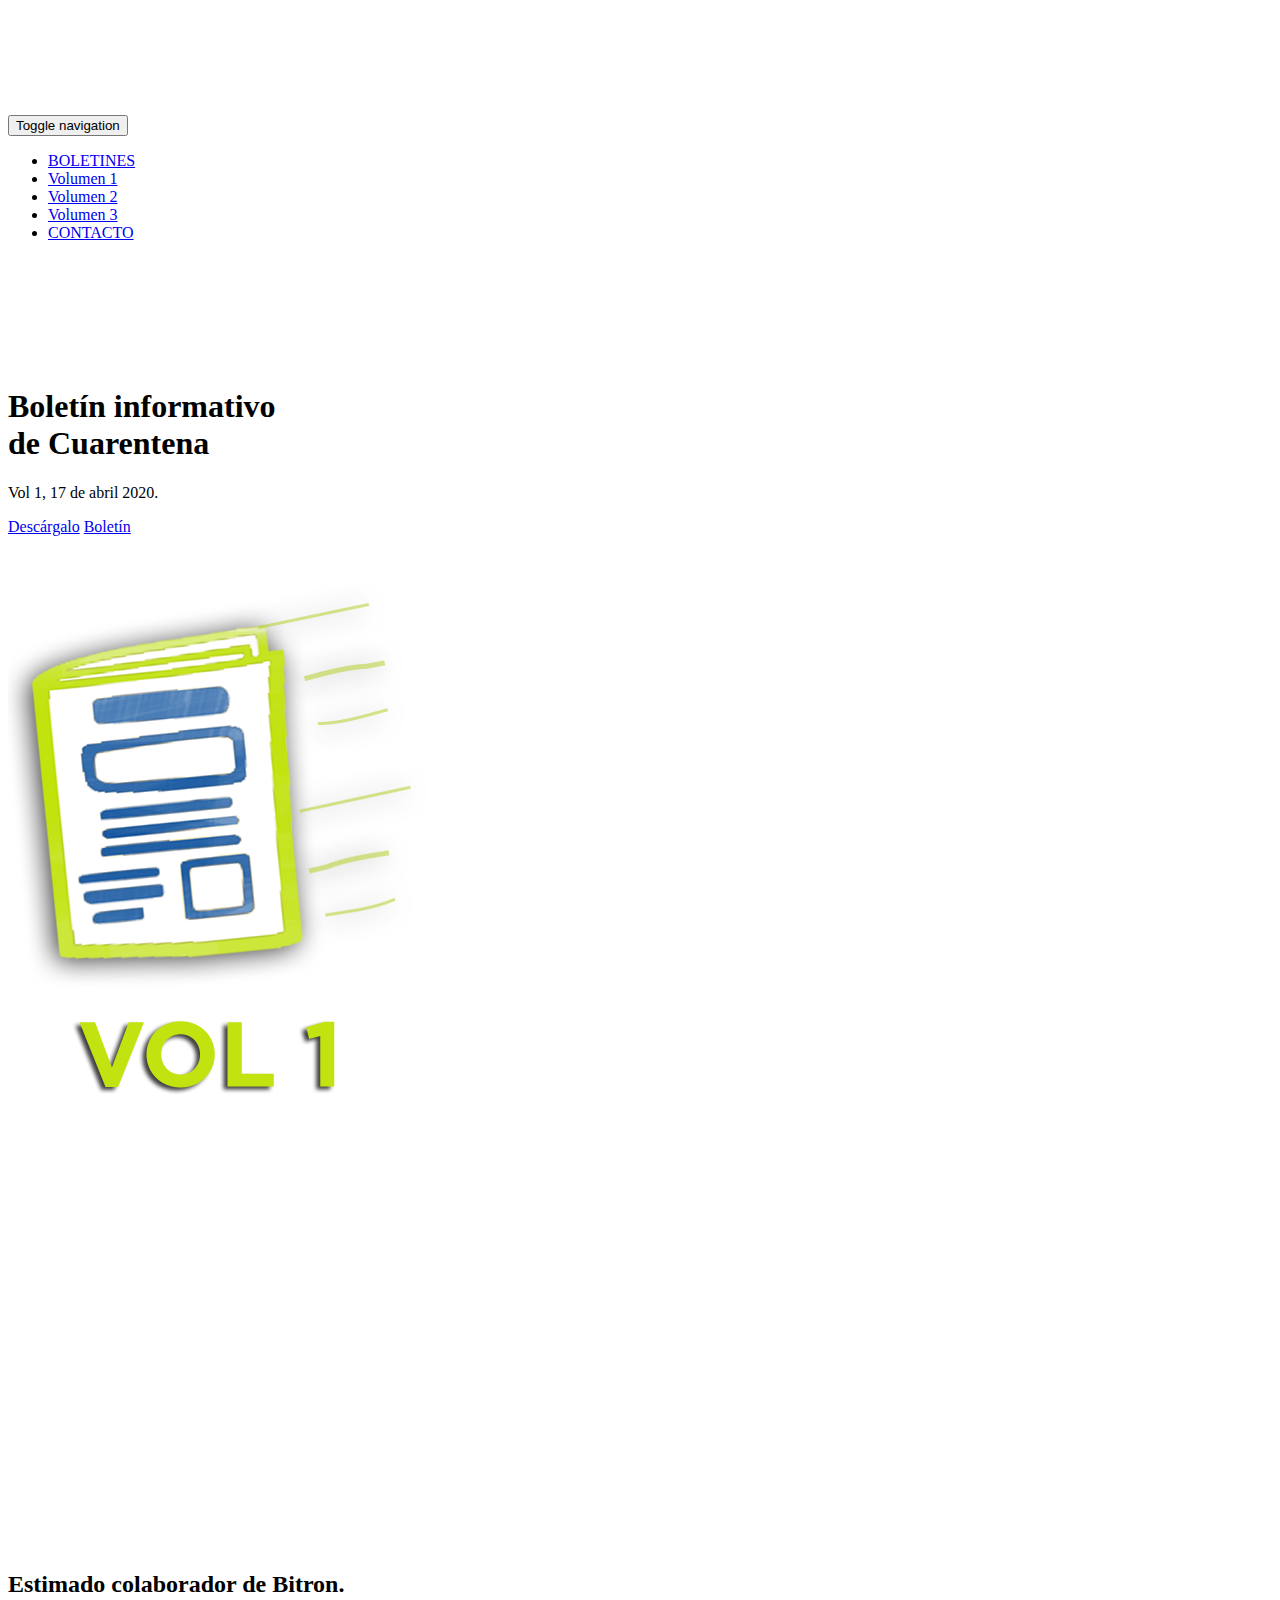
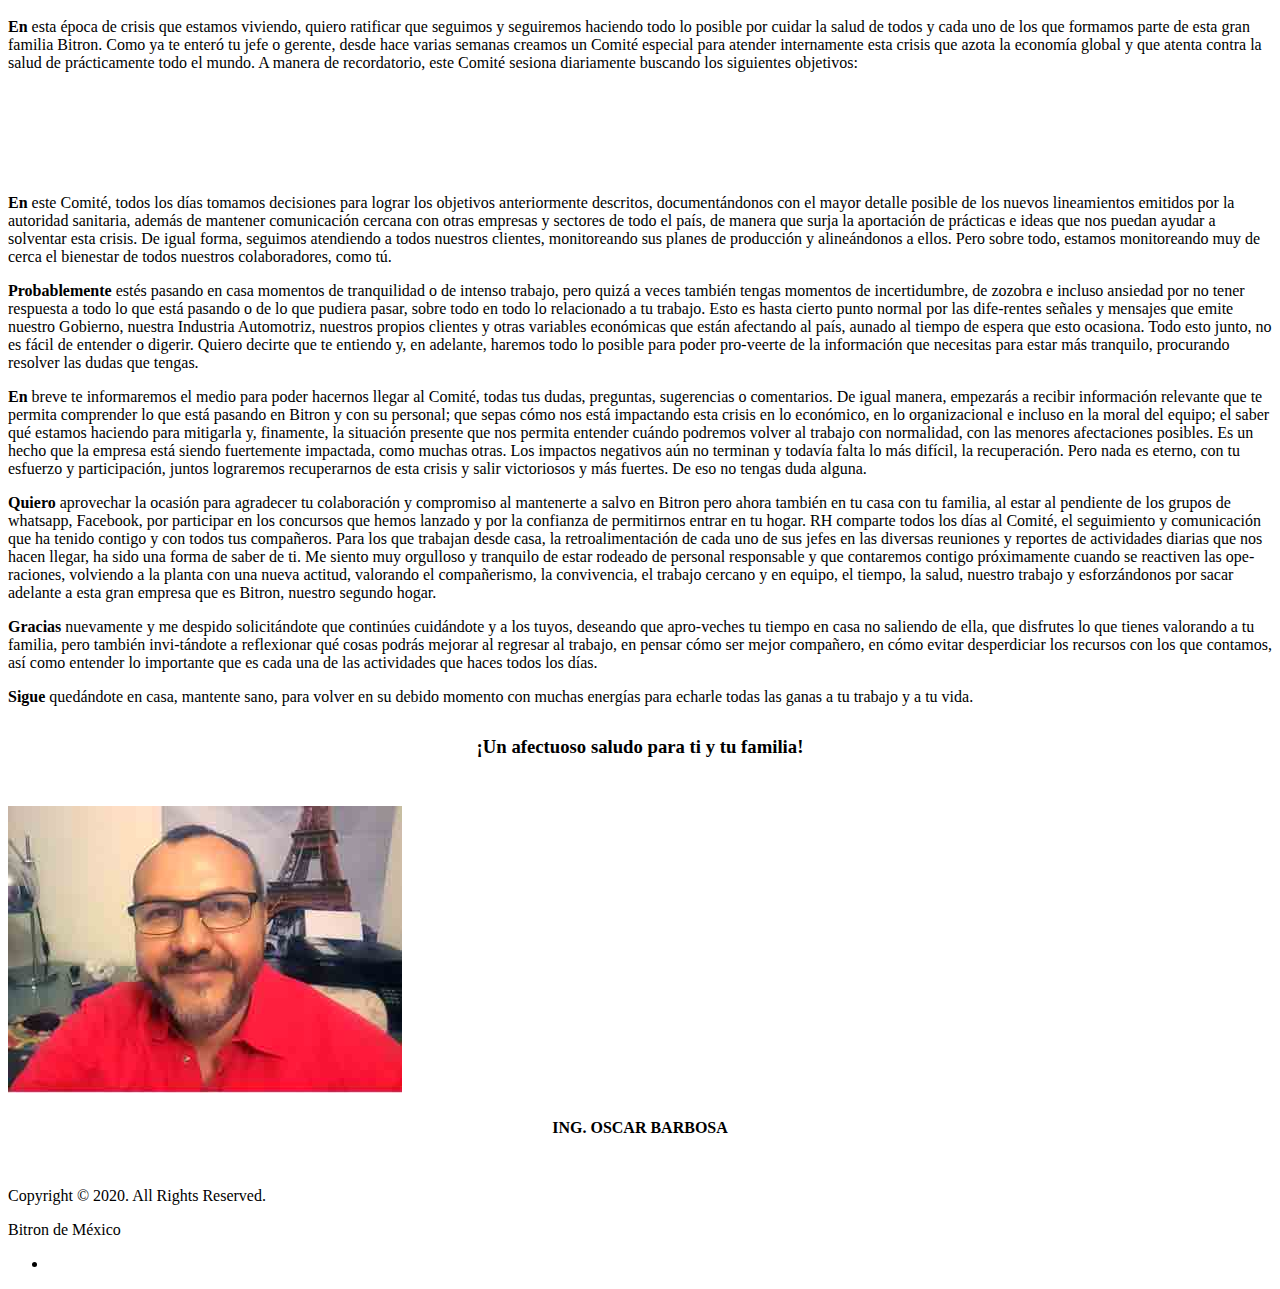
==== vol1.html @ 202e5766 "Add files via upload" ====
<!DOCTYPE html>
<html lang="en">

<head>
    <meta charset="utf-8">
    <meta http-equiv="X-UA-Compatible" content="IE=edge">
    <meta name="viewport" content="width=device-width, initial-scale=1">
    <title>Boletín | Volumen 1 | Bitron de México</title>
    <!-- Google Font -->
    <link href='https://fonts.googleapis.com/css?family=Raleway:500,600,700,800,900,400,300' rel='stylesheet' type='text/css'>

    <link href='https://fonts.googleapis.com/css?family=Source+Sans+Pro:300,400,600,700,900,300italic,400italic' rel='stylesheet' type='text/css'>
    <!-- Bootstrap -->
    <link href="css/bootstrap.min.css" rel="stylesheet">

    <!-- Owl Carousel Assets -->
    <link href="css/owl.carousel.css" rel="stylesheet">
    <link href="css/owl.theme.css" rel="stylesheet">


    <!-- Pixeden Icon Font -->
    <link rel="stylesheet" href="css/Pe-icon-7-stroke.css">

    <!-- Font Awesome -->
    <link href="css/font-awesome.min.css" rel="stylesheet">


    <!-- PrettyPhoto -->
    <link href="css/prettyPhoto.css" rel="stylesheet">
    
    <!-- Favicon -->
    <link rel="shortcut icon" type="image/x-icon" href="favicon.ico" />

    <!-- Style -->
    <link href="css/style.css" rel="stylesheet">

    <link href="css/animate.css" rel="stylesheet">
    <!-- Responsive CSS -->
    <link href="css/responsive.css" rel="stylesheet">
    
</head>

<body>
    <!-- PRELOADER -->
    <div class="spn_hol">
        <div class="spinner">
            <div class="bounce1"></div>
            <div class="bounce2"></div>
            <div class="bounce3"></div>
        </div>
    </div>

 <!-- END PRELOADER -->

 <!-- =========================
     NAVEGACIÓN
============================== -->
    <section class="header parallax home-parallax page" id="HOME">
        <h2></h2>
        <div class="section_overlay">
            <nav class="navbar navbar-default navbar-fixed-top" role="navigation">
                <div class="container">
                    <div class="navbar-header">
                        <button type="button" class="navbar-toggle collapsed" data-toggle="collapse" data-target="#bs-example-navbar-collapse-1">
                            <span class="sr-only">Toggle navigation</span>
                            <span class="icon-bar"></span>
                            <span class="icon-bar"></span>
                            <span class="icon-bar"></span>
                        </button>
                        <a class="navbar-brand" href="#">
                            <img src="images/logo.png" alt="Logo">
                        </a>
                    </div>
                    <div class="collapse navbar-collapse" id="bs-example-navbar-collapse-1">
                        <ul class="nav navbar-nav navbar-right">
                            <!-- NAV -->
                            <li><a href="index.html">BOLETINES</a> </li>
                            <li><a href="vol1.html">Volumen 1 </a> </li>
                            <li><a href="vol2.html">Volumen 2</a></li>
                            <li><a href="vol3.html">Volumen 3</a></li>
                            <li><a href="#CONTACT">CONTACTO</a></li>
                        </ul>
                    </div>
                    <!-- /.navbar-collapse -->
                </div>
                <!-- /.container- -->
            </nav>

            <div class="container home-container">
                <div class="row">
                    <div class="col-md-12">
                        <div class="logo text-center">
                                <!-- LOGO -->
                            <img width="225" height="105" src="images/logo.png" alt="">
                        </div>
                    </div>
                </div>
                <div class="row">
                    <div class="col-md-6 col-sm-6">
                        <div class="home_text">
                            <h1>Boletín informativo <br>de Cuarentena</h1>
                              <p>Vol 1, 17 de abril 2020.</p>

                            <div class="download-btn">
                                <a class="btn home-btn wow fadeInLeft" href="doc/boletin_Vol_2.pdf" target="l_blank">Descárgalo</a>
                                <a class="tuor btn wow fadeInRight" href="#ABOUT">Boletín <i class="fa fa-angle-down"></i></a>
                            </div>
                        </div>
                    </div>
                    <div class="col-md-3 col-md-offset-1 col-sm-4">
                        <div class="home-iphone">
                            <img src="images/header_1.png" alt="">
                        </div>
                    </div>
                  
                </div>
            </div>
        </div>
    </section>

    <!-- END HEADER SECTION -->




 <!-- =========================
     CONTENIDO
============================== -->


    <section class="about page" id="ABOUT">
        <div class="container">
            <div class="row">
                <div class="col-md-10 col-md-offset-1">
                    <!-- ABOUT US SECTION TITLE-->
                    <div class="section_title">
                        <div class="aligConten wow fadeInLeft" data-wow-duration="1s" data-wow-delay=".5s">
                            <img src="images/letrero_vol1.png">
                        </div>
                    </div>
                </div>

            </div>
        </div>
        <div class="inner_about_area">
            <div class="container">
                <div class="row">
                    <div class="col-md-12">
                        <div class="textTitle wow fadeInLeft" data-wow-duration="1s" data-wow-delay=".5s">
                            <h1>Mensaje de nuestra dirección</h1>
                        </div>
                    </div>
                    <div class="textP" style="margin-bottom: 50px" >
                        <h2>Estimado colaborador de Bitron.</h2>
                        <p><b>En</b> esta época de crisis que estamos viviendo, quiero ratificar que seguimos y seguiremos haciendo todo lo posible por cuidar la salud de todos y cada uno de los que formamos parte de esta gran familia Bitron. Como ya te enteró tu jefe o gerente, desde hace varias semanas creamos un Comité especial para atender internamente esta crisis que azota la economía global y que atenta contra la salud de prácticamente todo el mundo. A manera de recordatorio, este Comité sesiona diariamente buscando los siguientes objetivos:</p>
                        <div class="liText Back wow fadeInRight" data-wow-duration="1s" data-wow-delay=".5s">
                          <ul >
                            <li>1) Asegurar la integridad y la salud de todos quienes formamos Bitron.</li>
                            <li>2) Garantizar la continuidad de la fuente de empleo de todos, minimizando los impactos negativos de esta situación generada por el COVID-19.</li>
                            <li>3) Cumplir con la normatividad aplicable, siguiendo las medidas y recomendaciones que dicta el Gobierno de México.</li>
                            <li>4) Satisfacer las necesidades y requerimientos de nuestros clientes, a quienes debemos cuidar para asegurar el negocio durante y después de este periodo de crisis ocasionado por la pandemia.</li>
                            <li>5) Medir el impacto financiero que esta crisis ocasiona, para tomar las decisiones de adecuación pertinentes.</li>
                         </ul>
                        </div>
                        <p><b>En</b> este Comité, todos los días tomamos decisiones para lograr los objetivos anteriormente descritos, documentándonos con el mayor detalle posible de los nuevos lineamientos emitidos por la autoridad sanitaria, además de mantener comunicación cercana con otras empresas y sectores de todo el país, de manera que surja la aportación de prácticas e ideas que nos puedan ayudar a solventar esta crisis. De igual forma, seguimos atendiendo a todos nuestros clientes, monitoreando sus planes de producción y alineándonos a ellos. Pero sobre todo, estamos monitoreando muy de cerca el bienestar de todos nuestros colaboradores, como tú.</p>
                        <p><b>Probablemente</b> estés pasando en casa momentos de tranquilidad o de intenso trabajo, pero quizá a veces también tengas momentos de incertidumbre, de zozobra e incluso ansiedad por no tener respuesta a todo lo que está pasando o de lo que pudiera pasar, sobre todo en todo lo relacionado a tu trabajo. Esto es hasta cierto punto normal por las dife-rentes señales y mensajes que emite nuestro Gobierno, nuestra Industria Automotriz, nuestros propios clientes y otras variables económicas que están afectando al país, aunado al tiempo de espera que esto ocasiona. Todo esto junto, no es fácil de entender o digerir. Quiero decirte que te entiendo y, en adelante, haremos todo lo posible para poder pro-veerte de la información que necesitas para estar más tranquilo, procurando resolver las dudas que tengas.</p>
                        <p><b>En</b> breve te informaremos el medio para poder hacernos llegar al Comité, todas tus dudas, preguntas, sugerencias o comentarios. De igual manera, empezarás a recibir información relevante que te permita comprender lo que está pasando en Bitron y con su personal; que sepas cómo nos está impactando esta crisis en lo económico, en lo organizacional e incluso en la moral del equipo; el saber qué estamos haciendo para mitigarla y, finamente, la situación presente que nos permita entender cuándo podremos volver al trabajo con normalidad, con las menores afectaciones posibles. Es un hecho que la empresa está siendo fuertemente impactada, como muchas otras. Los impactos negativos aún no terminan y todavía falta lo más difícil, la recuperación. Pero nada es eterno, con tu esfuerzo y participación, juntos lograremos recuperarnos de esta crisis y salir victoriosos y más fuertes. De eso no tengas duda alguna.</p>
                        <p><b>Quiero</b> aprovechar la ocasión para agradecer tu colaboración y compromiso al mantenerte a salvo en Bitron pero ahora también en tu casa con tu familia, al estar al pendiente de los grupos de whatsapp, Facebook, por participar en los concursos que hemos lanzado y por la confianza de permitirnos entrar en tu hogar. RH comparte todos los días al Comité, el seguimiento y comunicación que ha tenido contigo y con todos tus compañeros. Para los que trabajan desde casa, la retroalimentación de cada uno de sus jefes en las diversas reuniones y reportes de actividades diarias que nos hacen llegar, ha sido una forma de saber de ti. Me siento muy orgulloso y tranquilo de estar rodeado de personal responsable y que contaremos contigo próximamente cuando se reactiven las ope-raciones, volviendo a la planta con una nueva actitud, valorando el compañerismo, la convivencia, el trabajo cercano y en equipo, el tiempo, la salud, nuestro trabajo y esforzándonos por sacar adelante a esta gran empresa que es Bitron, nuestro segundo hogar.</p>
                        <p><b>Gracias</b> nuevamente y me despido solicitándote que continúes cuidándote y a los tuyos, deseando que apro-veches tu tiempo en casa no saliendo de ella, que disfrutes lo que tienes valorando a tu familia, pero también invi-tándote a reflexionar qué cosas podrás mejorar al regresar al trabajo, en pensar cómo ser mejor compañero, en cómo evitar desperdiciar los recursos con los que contamos, así como entender lo importante que es cada una de las actividades que haces todos los días.</p>
                        <p><b>Sigue</b> quedándote en casa, mantente sano, para volver en su debido momento con muchas energías para echarle todas las ganas a tu trabajo y a tu vida.</p>
                        <h3 style="text-align: center;margin-top: 30px">¡Un afectuoso saludo para ti y tu familia!</h3>
                        <img style="margin-top: 30px" src="images/oscar.jpg">
                        <h4 style="text-align: center;">ING. OSCAR BARBOSA</h4>
                    </div>


                 </div> <!---row--->

            </div>
        </div>

    </section>
    <!-- End CONTENIDO -->



<!-- =========================
     FOOTER 
============================== -->

    <section class="copyright">
        <h2></h2>
        <div class="container">
            <div class="row">
                <div class="col-md-6">
                    <div class="copy_right_text">
                    <!-- COPYRIGHT TEXT -->
                        <p>Copyright &copy; 2020. All Rights Reserved.</p>        
                        <p>Bitron de México</a></p>
                    </div>
                     
                </div>

                <div class="col-md-6">
                    <div class="social_icons">
                        <ul>
                          <li><a href="https://www.facebook.com/Bitrondemexico/" target="l_blank"><i class="fa fa-facebook"></i></a>
                                </li>
                           </ul>
                        </div>
                    <div class="scroll_top">
                        <a href="#HOME"><i class="fa fa-angle-up"></i></a>
                    </div>
                </div>
            </div>
        </div>
    </section>
    <!-- END FOOTER -->


<!-- =========================
     SCRIPTS 
============================== -->


    <script src="js/jquery.min.js"></script>
    <script src="js/bootstrap.min.js"></script>
    <script src="js/owl.carousel.js"></script>
    <script src="js/jquery.fitvids.js"></script>
    <script src="js/smoothscroll.js"></script>
    <script src="js/jquery.parallax-1.1.3.js"></script>
    <script src="js/jquery.prettyPhoto.js"></script>
    <script src="js/jquery.ajaxchimp.min.js"></script>
    <script src="js/jquery.ajaxchimp.langs.js"></script>
    <script src="js/wow.min.js"></script>
    <script src="js/waypoints.min.js"></script>
    <script src="js/jquery.counterup.min.js"></script>
    <script src="js/script.js"></script>


</body>
</html>
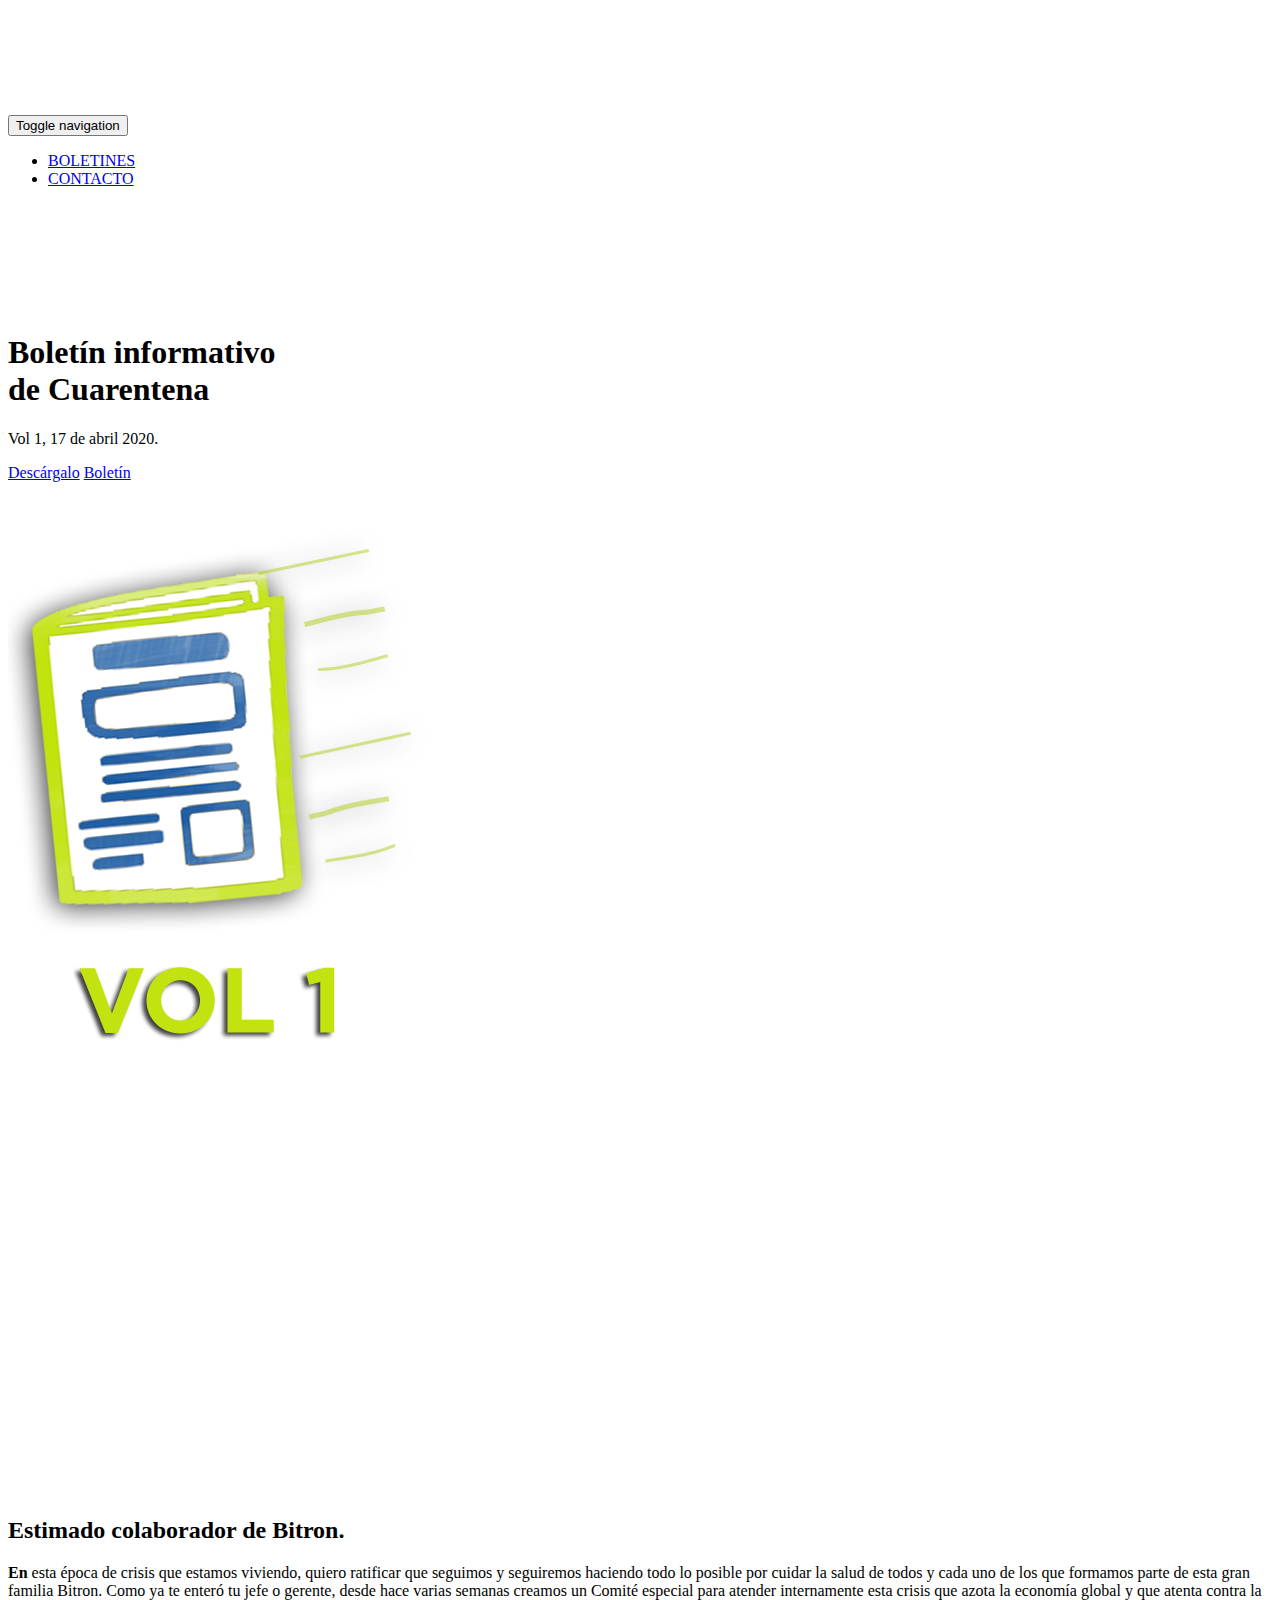
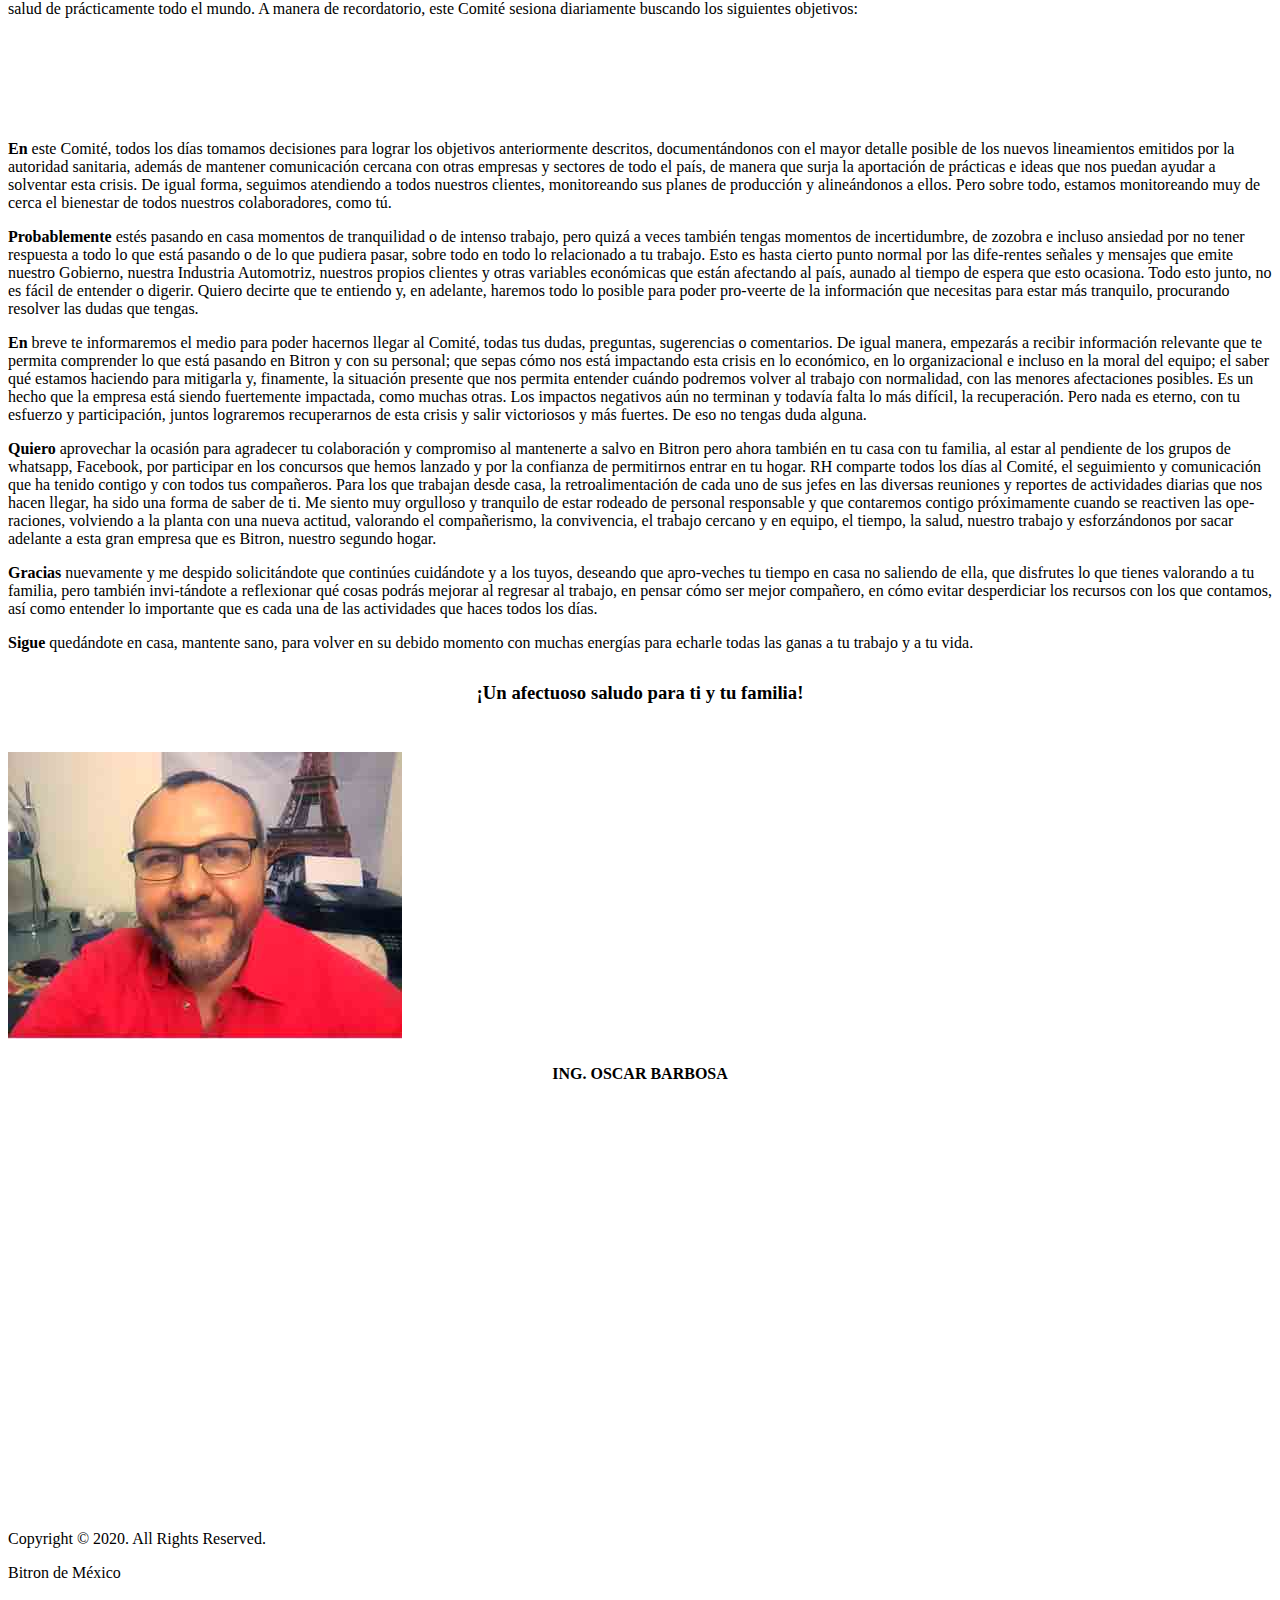
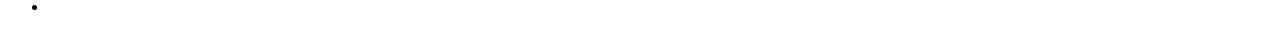
==== commit 7a769281: "Add files via upload" ====
--- a/vol1.html
+++ b/vol1.html
@@ -75,9 +75,6 @@
                         <ul class="nav navbar-nav navbar-right">
                             <!-- NAV -->
                             <li><a href="index.html">BOLETINES</a> </li>
-                            <li><a href="vol1.html">Volumen 1 </a> </li>
-                            <li><a href="vol2.html">Volumen 2</a></li>
-                            <li><a href="vol3.html">Volumen 3</a></li>
                             <li><a href="#CONTACT">CONTACTO</a></li>
                         </ul>
                     </div>
@@ -102,7 +99,7 @@
                               <p>Vol 1, 17 de abril 2020.</p>
 
                             <div class="download-btn">
-                                <a class="btn home-btn wow fadeInLeft" href="doc/boletin_Vol_2.pdf" target="l_blank">Descárgalo</a>
+                                <a class="btn home-btn wow fadeInLeft" href="images/comunicado.jpg" target="l_blank">Descárgalo</a>
                                 <a class="tuor btn wow fadeInRight" href="#ABOUT">Boletín <i class="fa fa-angle-down"></i></a>
                             </div>
                         </div>
@@ -169,7 +166,7 @@
                         <p><b>Gracias</b> nuevamente y me despido solicitándote que continúes cuidándote y a los tuyos, deseando que apro-veches tu tiempo en casa no saliendo de ella, que disfrutes lo que tienes valorando a tu familia, pero también invi-tándote a reflexionar qué cosas podrás mejorar al regresar al trabajo, en pensar cómo ser mejor compañero, en cómo evitar desperdiciar los recursos con los que contamos, así como entender lo importante que es cada una de las actividades que haces todos los días.</p>
                         <p><b>Sigue</b> quedándote en casa, mantente sano, para volver en su debido momento con muchas energías para echarle todas las ganas a tu trabajo y a tu vida.</p>
                         <h3 style="text-align: center;margin-top: 30px">¡Un afectuoso saludo para ti y tu familia!</h3>
-                        <img style="margin-top: 30px" src="images/oscar.jpg">
+                        <img class="img-responsive" style="margin-top: 30px" src="images/oscar.jpg">
                         <h4 style="text-align: center;">ING. OSCAR BARBOSA</h4>
                     </div>
 
@@ -181,6 +178,40 @@
 
     </section>
     <!-- End CONTENIDO -->
+
+    <!-- =========================
+     CONTACTO
+============================== -->
+    <section class="contact page" id="CONTACT">
+        <div class="section_overlay">
+            <div class="container">
+                <div class="col-md-10 col-md-offset-1 wow bounceIn">
+                    <!--  Title-->
+                    <div class="section_title" style="margin-top: 40px">
+                        <h2>Mándanos tus preguntas o comentarios</h2>
+                    </div>
+                    <div class="section_title">
+                        <h3>Escríbenos al siguiente correo: </h3>
+                        <h4 style="color: #fff;text-align: center;">nombrenombre@bitron.com.mx </h4>
+                    </div>
+                </div>
+            </div>
+
+            <div class="container">
+                <div class="row">
+                    <div class="col-md-12 wow bounceInLeft">
+                        <div class="social_icons">
+                            <ul>
+                                <li><img class="sizeImg" src="images/mail.png"></li>
+                            </ul>
+                        </div>
+                    </div>
+                </div>
+            </div>
+        </div>
+    </section>
+    <!-- END CONTACT -->
+
 
 
 
@@ -227,7 +258,6 @@
     <script src="js/bootstrap.min.js"></script>
     <script src="js/owl.carousel.js"></script>
     <script src="js/jquery.fitvids.js"></script>
-    <script src="js/smoothscroll.js"></script>
     <script src="js/jquery.parallax-1.1.3.js"></script>
     <script src="js/jquery.prettyPhoto.js"></script>
     <script src="js/jquery.ajaxchimp.min.js"></script>
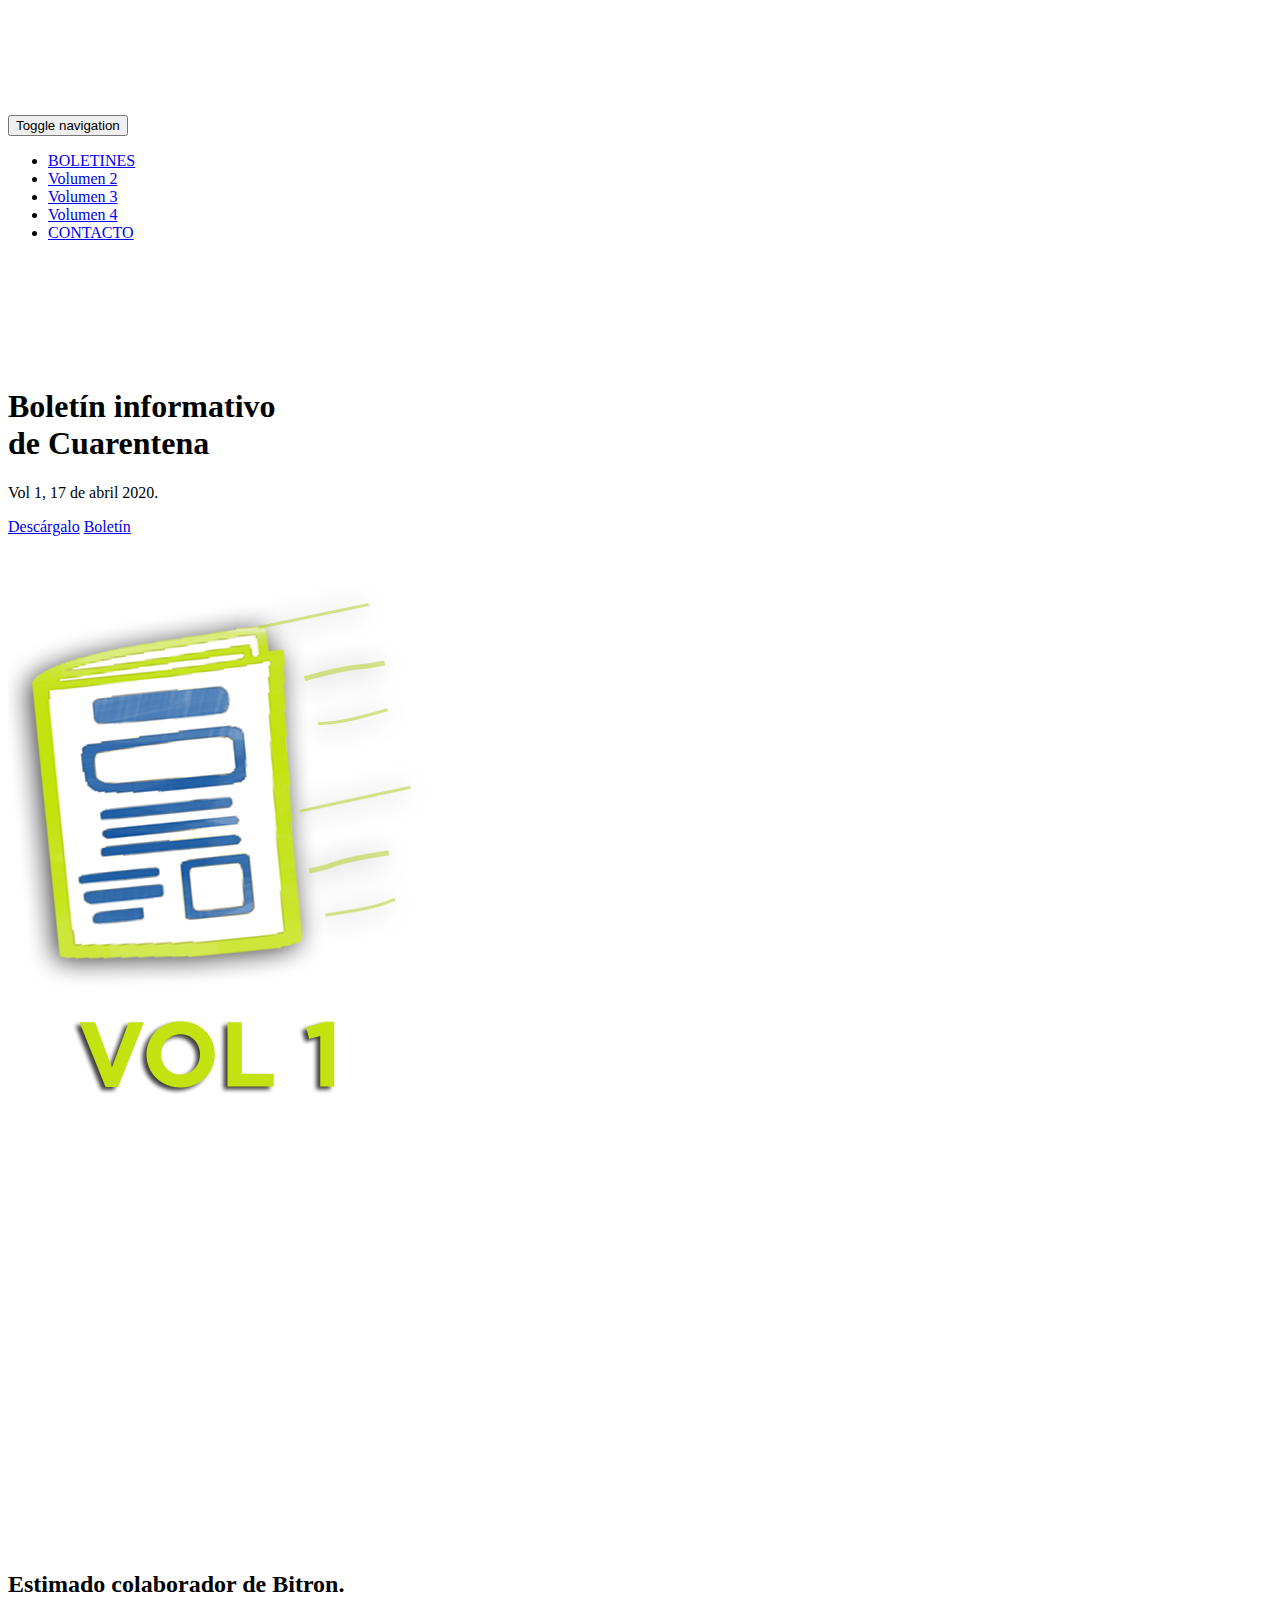
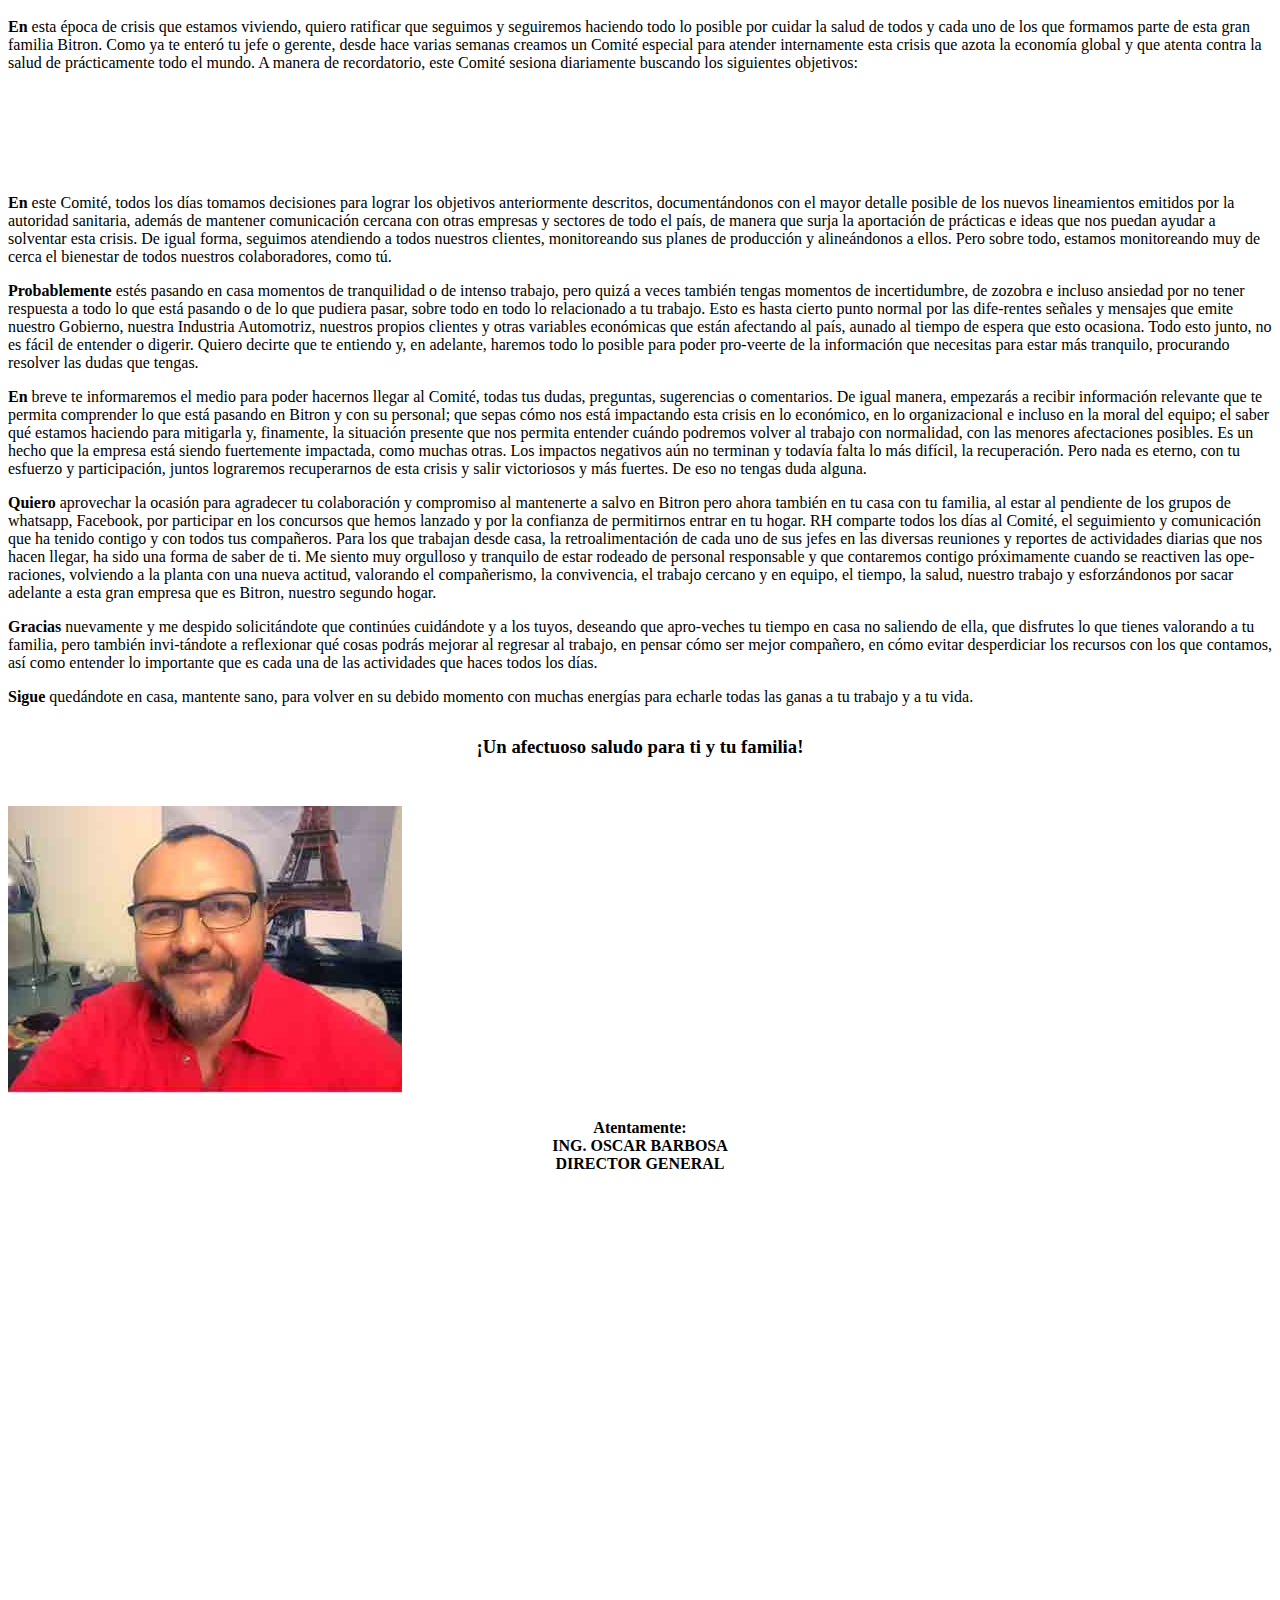
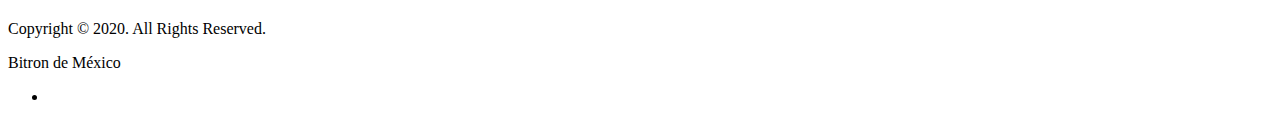
==== commit d14f80c2: "Add files via upload" ====
--- a/vol1.html
+++ b/vol1.html
@@ -75,6 +75,9 @@
                         <ul class="nav navbar-nav navbar-right">
                             <!-- NAV -->
                             <li><a href="index.html">BOLETINES</a> </li>
+                            <li><a href="vol2.html">Volumen 2 </a> </li>
+                            <li><a href="vol3.html">Volumen 3</a></li>
+                            <li><a href="vol4.html">Volumen 4</a></li>
                             <li><a href="#CONTACT">CONTACTO</a></li>
                         </ul>
                     </div>
@@ -167,7 +170,7 @@
                         <p><b>Sigue</b> quedándote en casa, mantente sano, para volver en su debido momento con muchas energías para echarle todas las ganas a tu trabajo y a tu vida.</p>
                         <h3 style="text-align: center;margin-top: 30px">¡Un afectuoso saludo para ti y tu familia!</h3>
                         <img class="img-responsive" style="margin-top: 30px" src="images/oscar.jpg">
-                        <h4 style="text-align: center;">ING. OSCAR BARBOSA</h4>
+                        <h4 style="text-align: center;">Atentamente:<br> ING. OSCAR BARBOSA<br>DIRECTOR GENERAL</h4>
                     </div>
 
 
@@ -192,7 +195,7 @@
                     </div>
                     <div class="section_title">
                         <h3>Escríbenos al siguiente correo: </h3>
-                        <h4 style="color: #fff;text-align: center;">nombrenombre@bitron.com.mx </h4>
+                        <h4 style="color: #fff;text-align: center;">Abigail.avendano@bitron.com.mx </h4>
                     </div>
                 </div>
             </div>
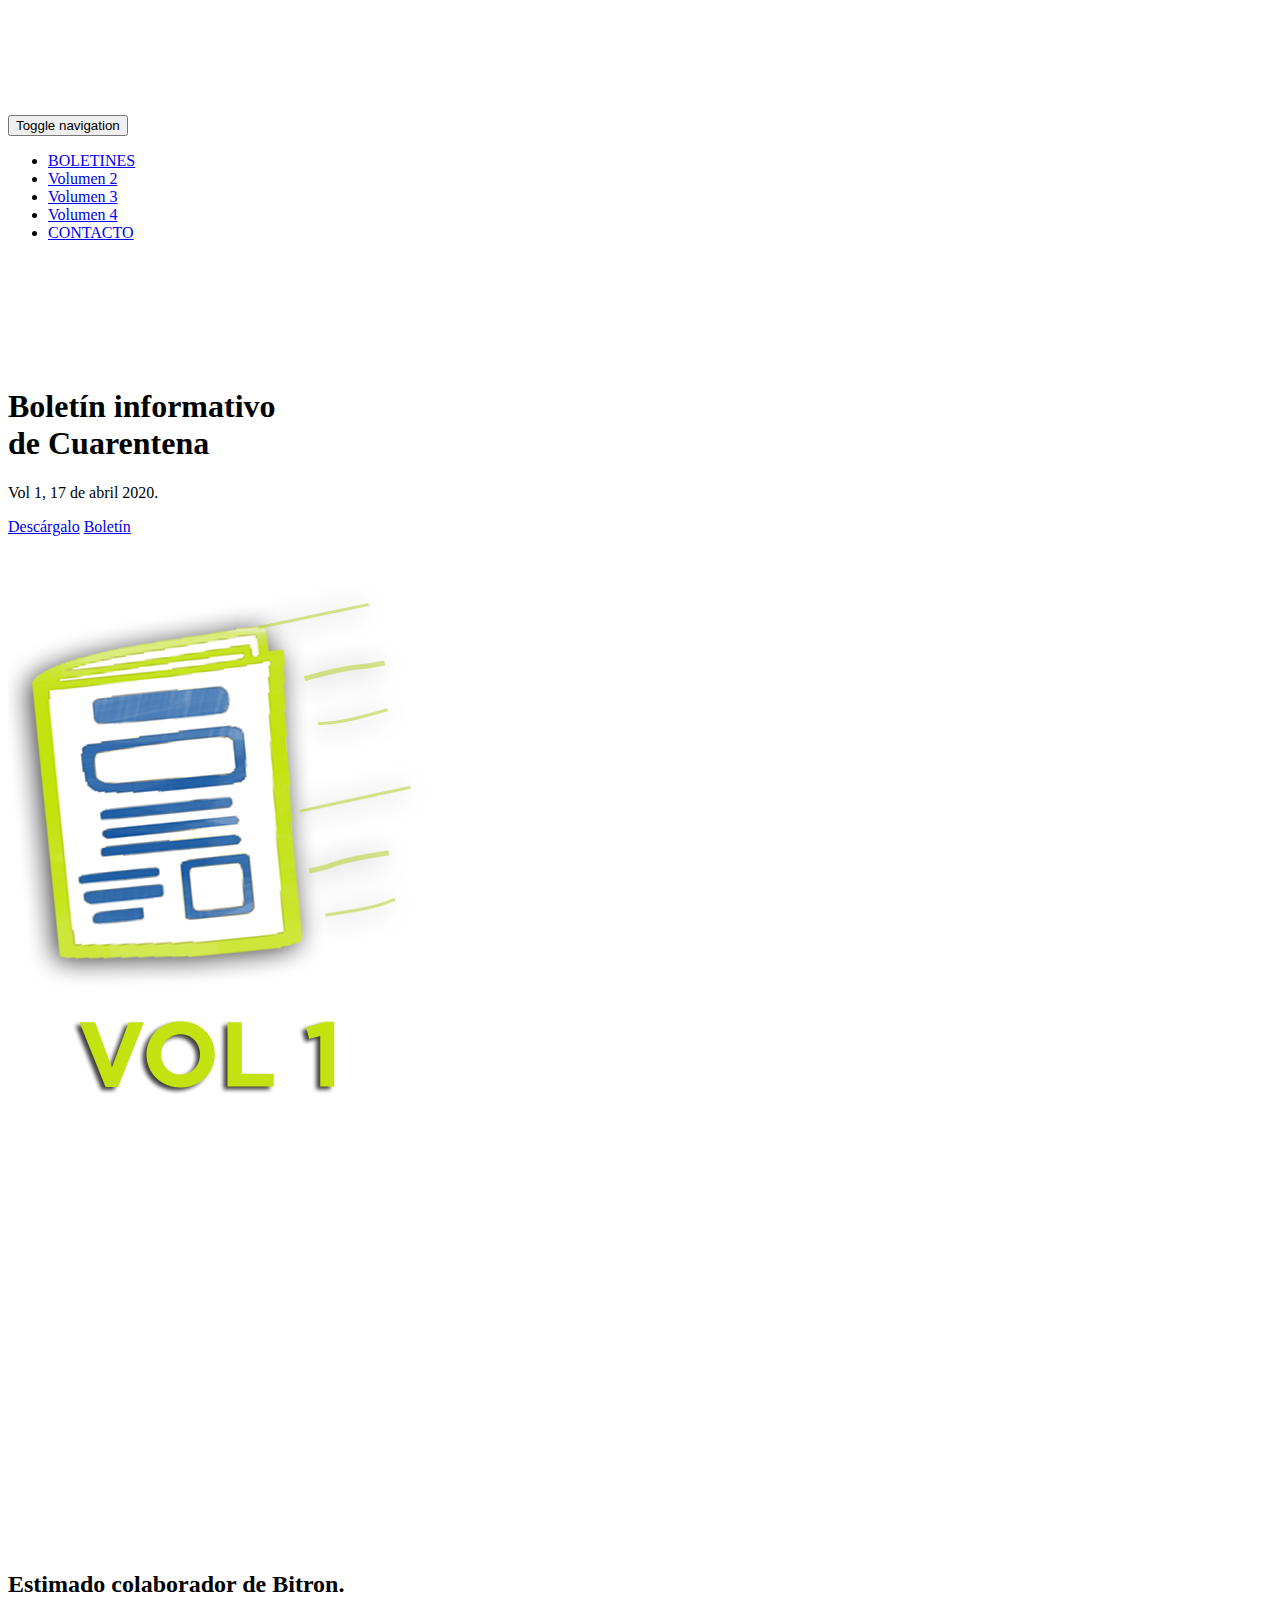
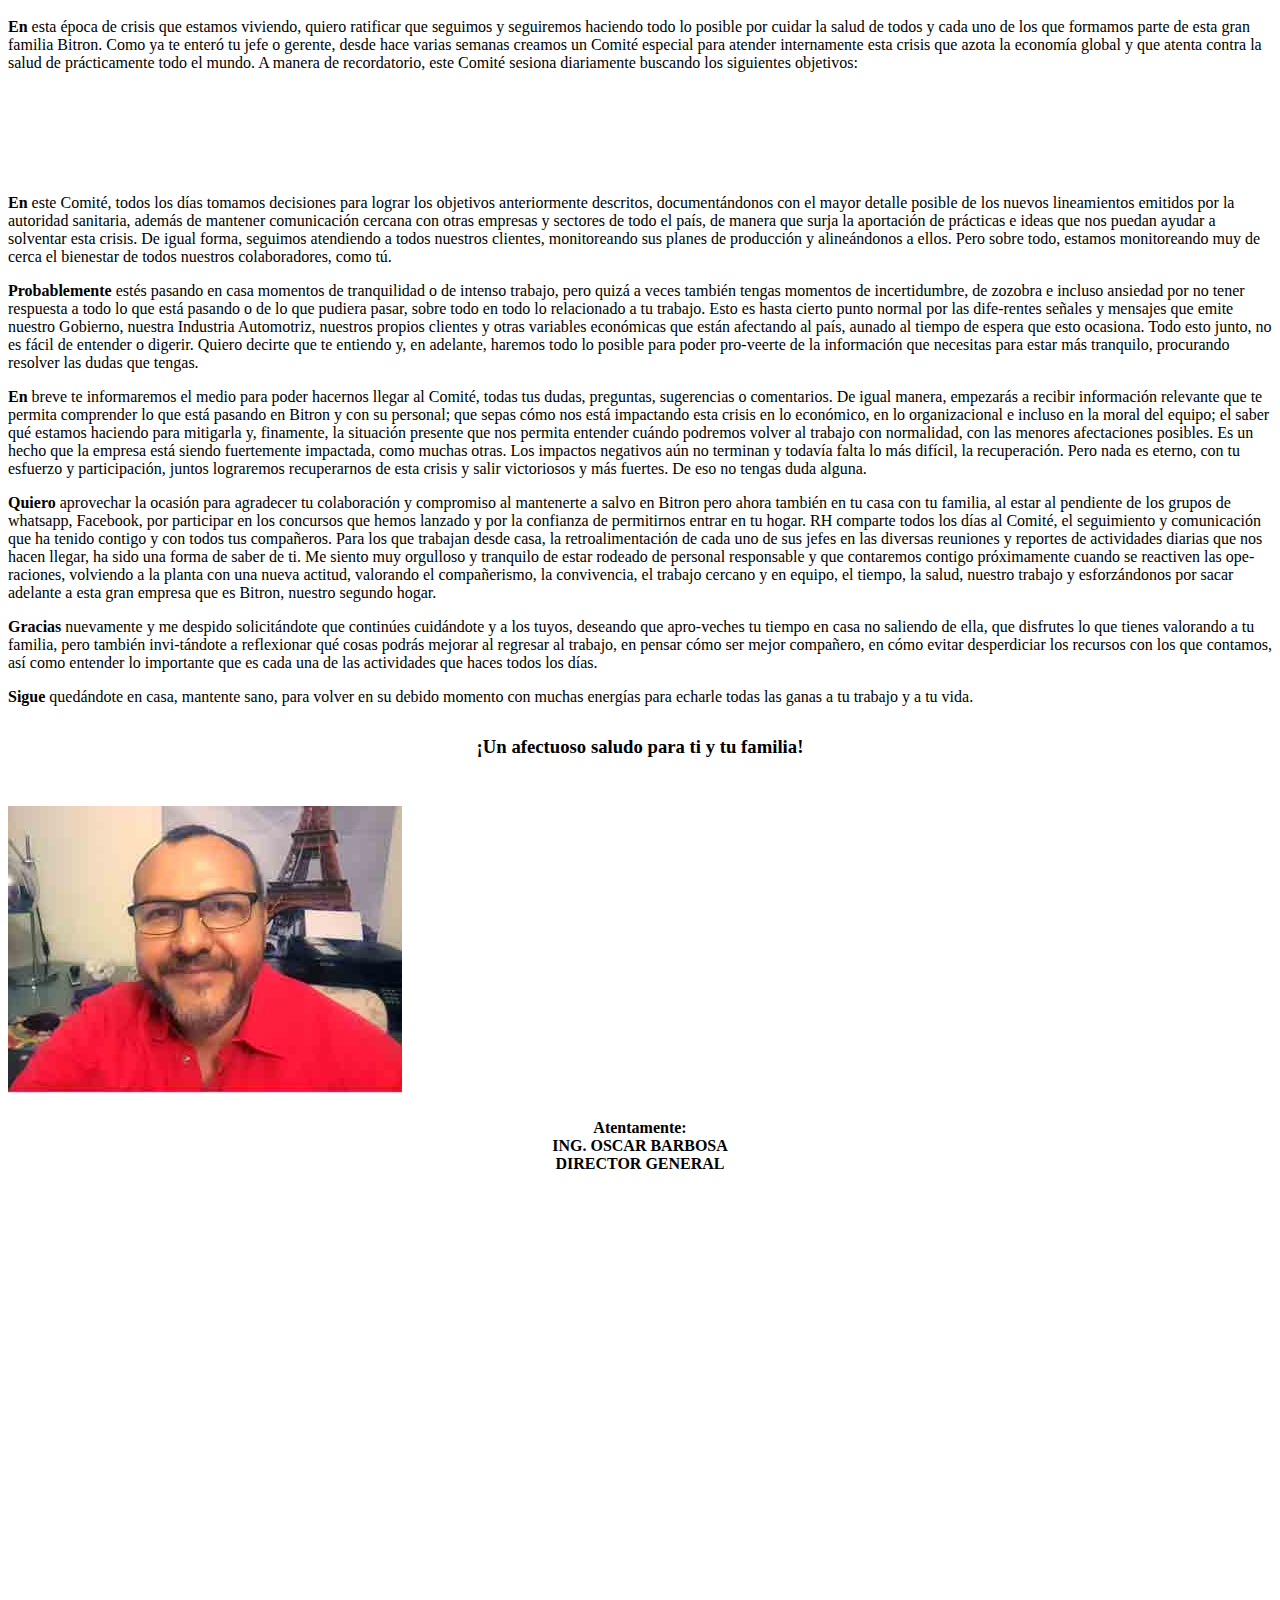
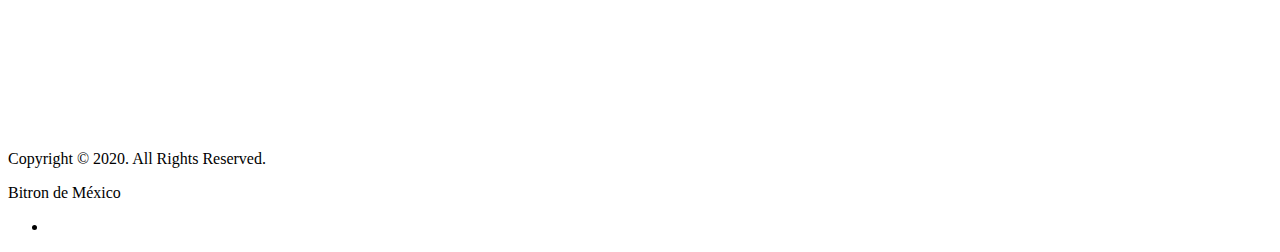
==== commit 5e4556f0: "Add files via upload" ====
--- a/vol1.html
+++ b/vol1.html
@@ -194,8 +194,8 @@
                         <h2>Mándanos tus preguntas o comentarios</h2>
                     </div>
                     <div class="section_title">
-                        <h3>Escríbenos al siguiente correo: </h3>
-                        <h4 style="color: #fff;text-align: center;">Abigail.avendano@bitron.com.mx </h4>
+                        <h3>Escríbenos por WhatsApp al: </h3>
+                        <h4 style="color: #fff;text-align: center; font-size: 50px">442 394 0657 </h4>
                     </div>
                 </div>
             </div>
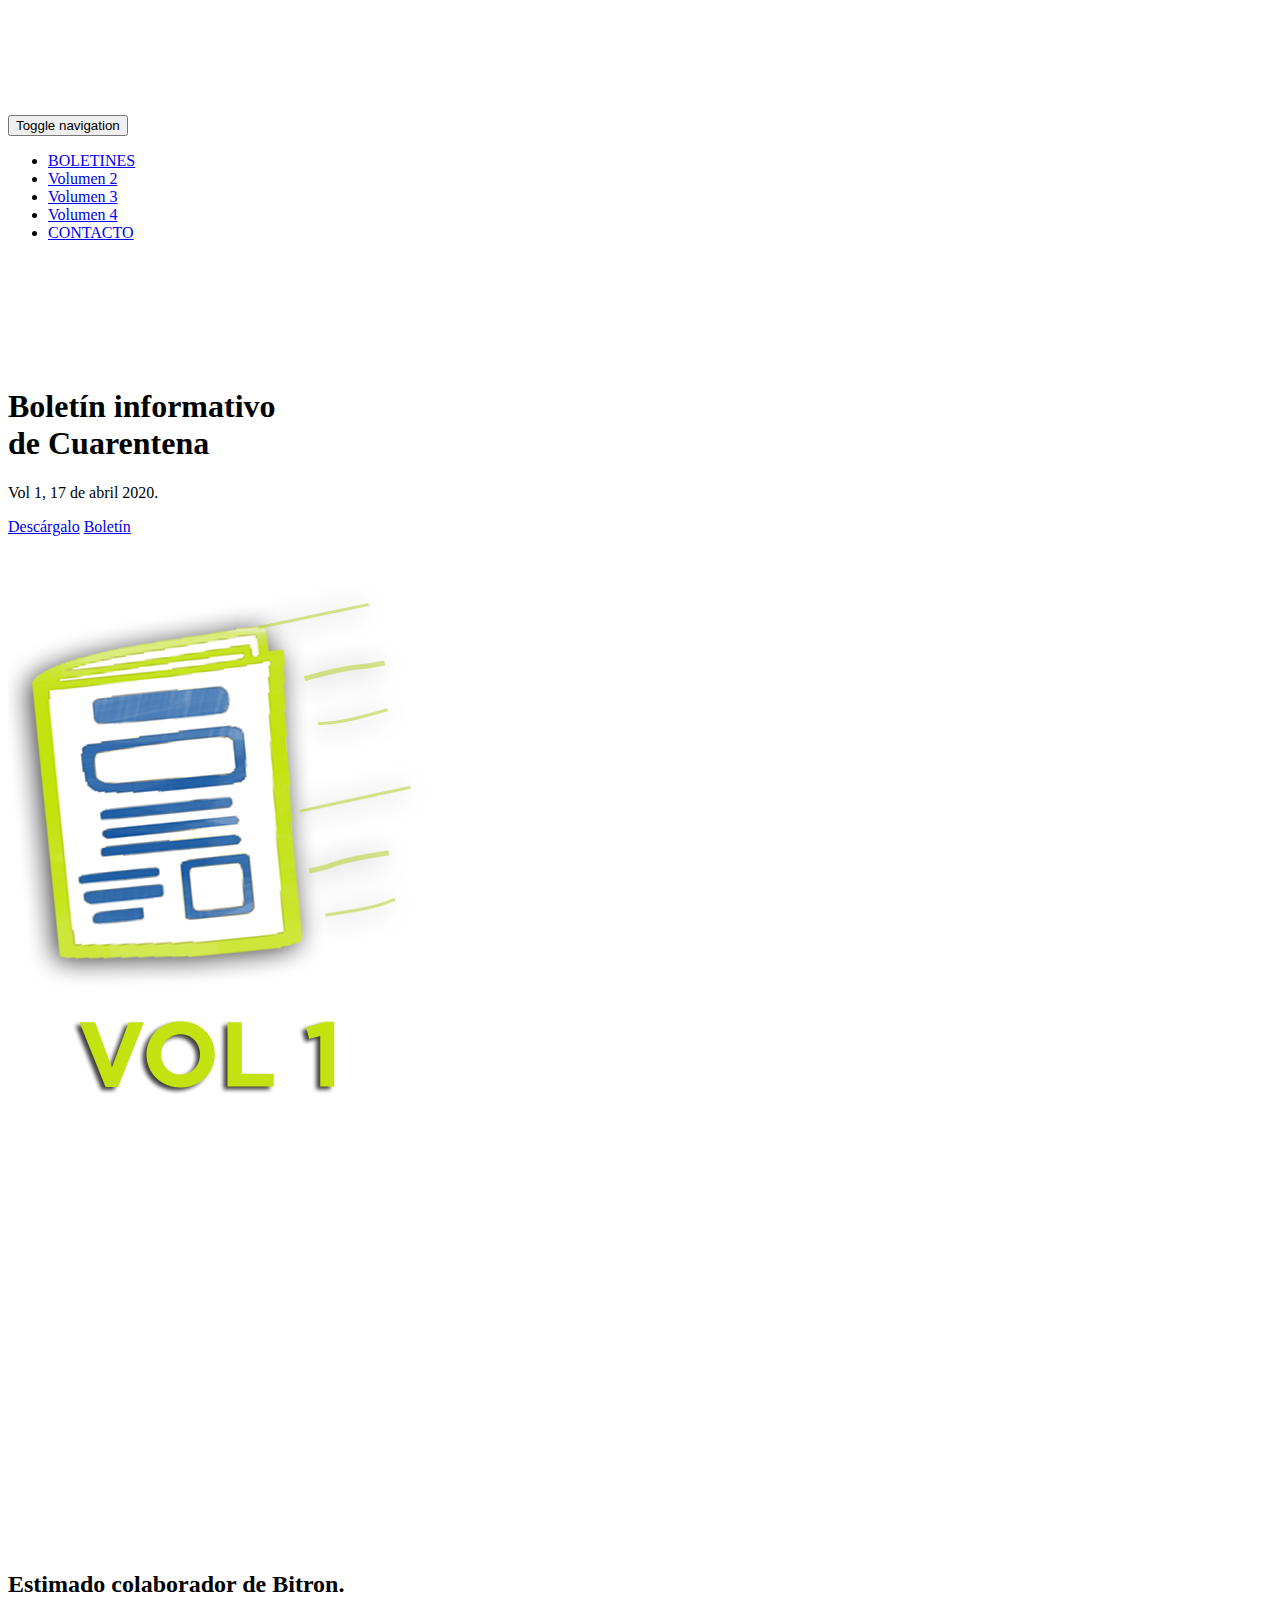
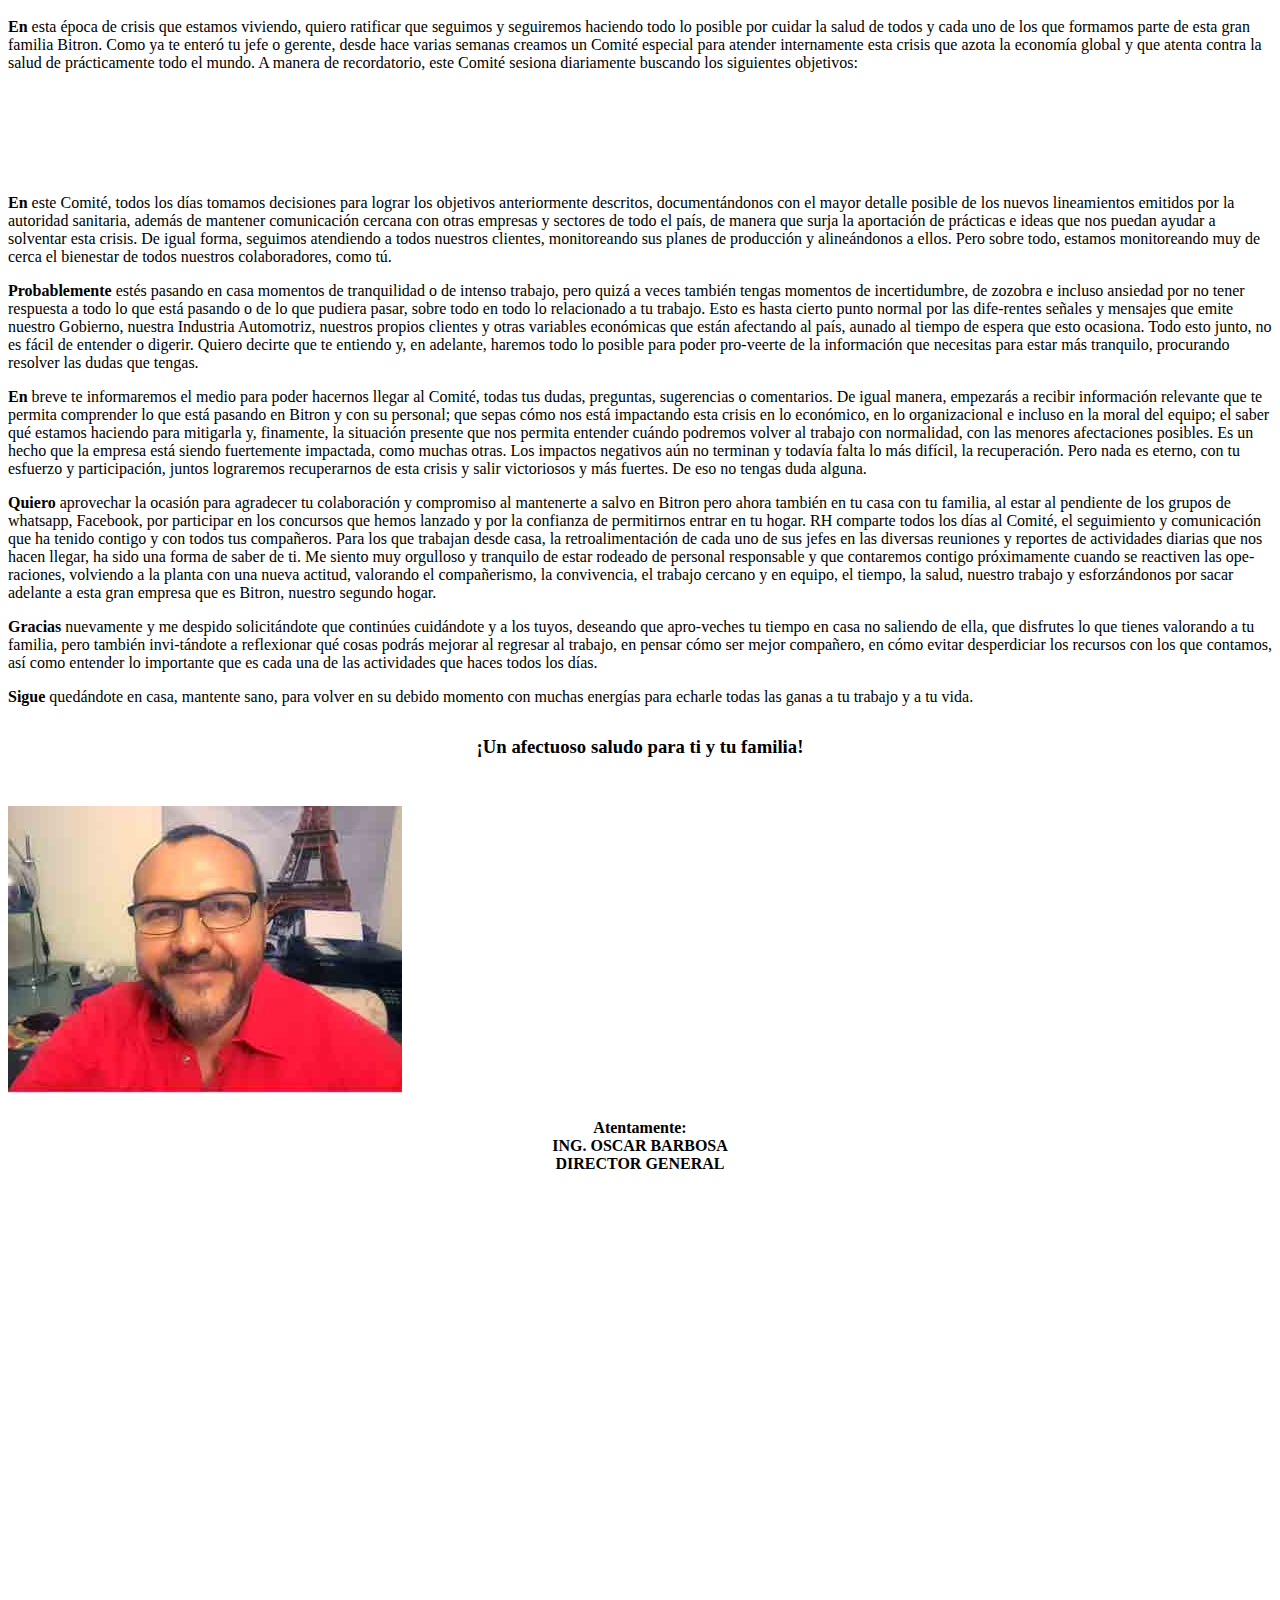
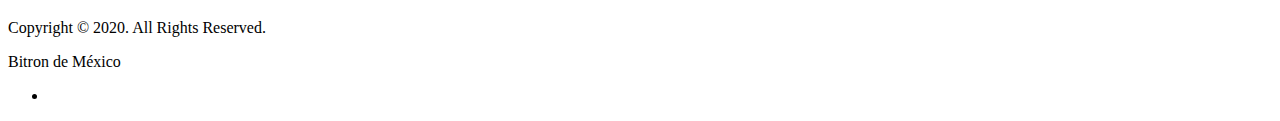
==== commit e7a375e3: "Add files via upload" ====
--- a/vol1.html
+++ b/vol1.html
@@ -191,11 +191,10 @@
                 <div class="col-md-10 col-md-offset-1 wow bounceIn">
                     <!--  Title-->
                     <div class="section_title" style="margin-top: 40px">
-                        <h2>Mándanos tus preguntas o comentarios</h2>
-                    </div>
-                    <div class="section_title">
-                        <h3>Escríbenos por WhatsApp al: </h3>
-                        <h4 style="color: #fff;text-align: center; font-size: 50px">442 394 0657 </h4>
+                        <h2>Escríbenos tus preguntas o comentarios</h2>
+                    </div>
+                   <div class="section_title">
+                        <h3>Sólo dale click al logo de WhatsApp de abajo y se abrirá un chat directo con RH</h3>
                     </div>
                 </div>
             </div>
@@ -203,9 +202,10 @@
             <div class="container">
                 <div class="row">
                     <div class="col-md-12 wow bounceInLeft">
-                        <div class="social_icons">
-                            <ul>
-                                <li><img class="sizeImg" src="images/mail.png"></li>
+                        <div>
+                            <ul class="imgWhat">
+                                <li><a href="https://api.whatsapp.com/send?phone=5214423234863?" target="l_blank"><img class="sizeImg" src="images/mail.png"></a></li>
+                                 <h4 style="color: #fff;text-align: center;"> O si gustas envía mensaje al número de WhatsApp: 442 394 0657 </h4>
                             </ul>
                         </div>
                     </div>
